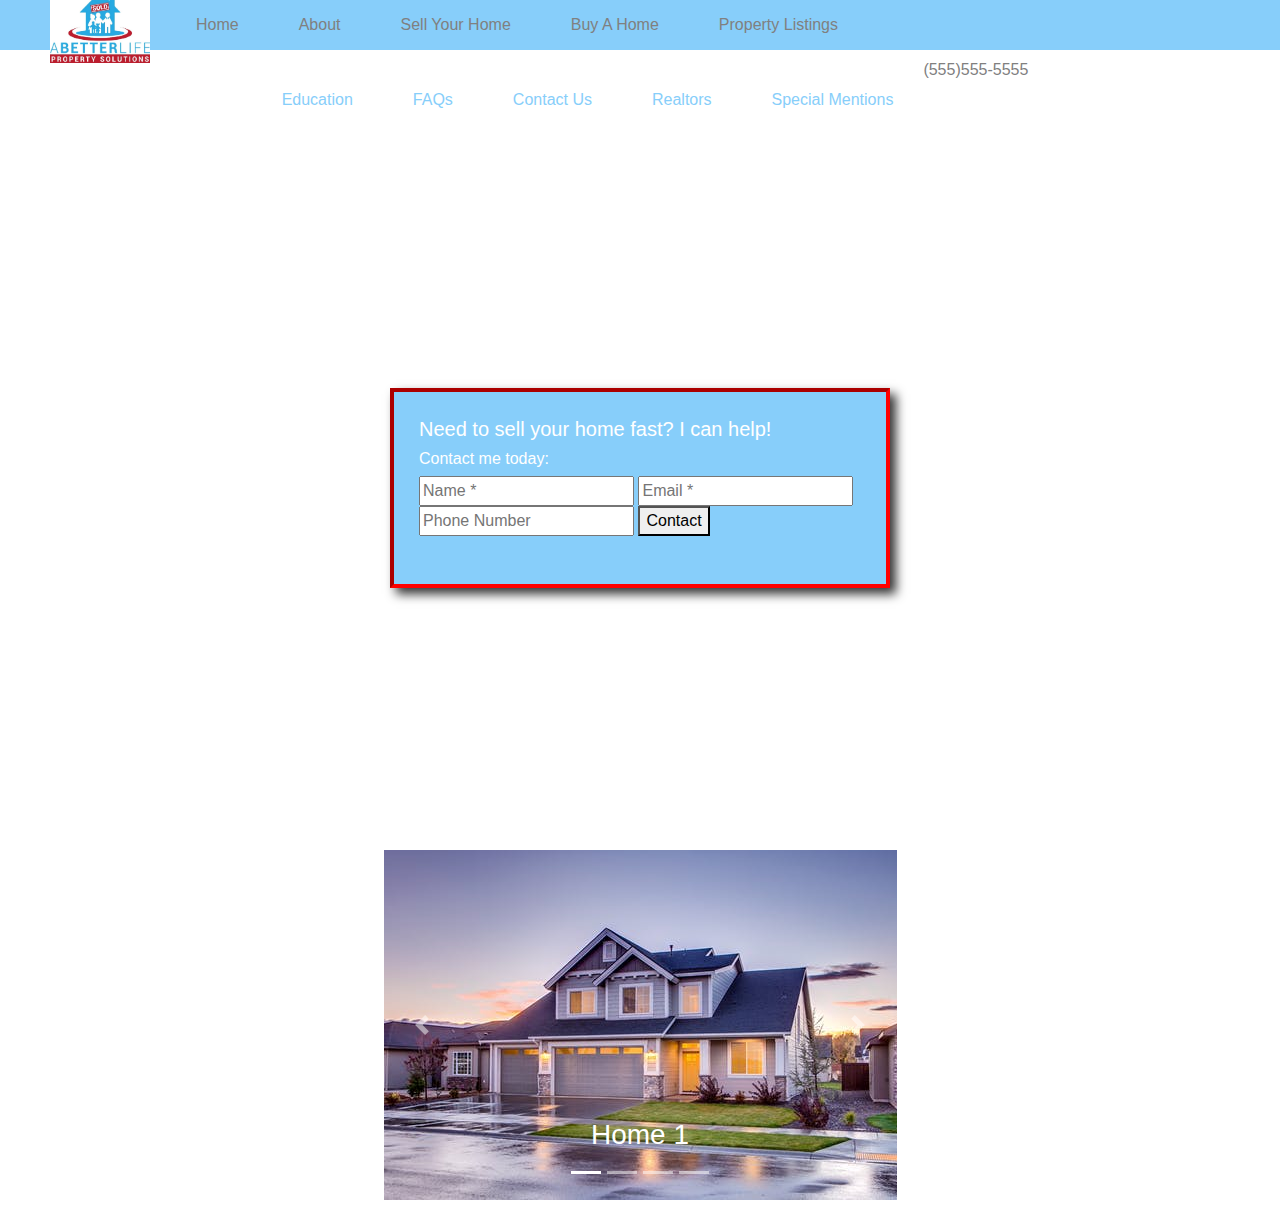
==== index.html @ 9dac62b8 "Moved navbar elements around and worked on navbar responsivness." ====
﻿<!DOCTYPE html>
<html>
<head>
    <meta charset="utf-8" />
    <meta content='width=device-width, initial-scale=1.0, maximum-scale=1.0, user-scalable=0' name='viewport' />
    <title>Andrew Hamilton Working Title</title>

    <link rel="stylesheet" href="style.css">
    <link rel="stylesheet" href="https://cdnjs.cloudflare.com/ajax/libs/twitter-bootstrap/4.1.1/css/bootstrap.css">

    <script src="https://ajax.googleapis.com/ajax/libs/jquery/3.3.1/jquery.min.js"></script>
    <script src="https://cdnjs.cloudflare.com/ajax/libs/popper.js/1.14.0/umd/popper.min.js"></script>
    <script src="https://cdnjs.cloudflare.com/ajax/libs/twitter-bootstrap/4.1.1/js/bootstrap.js"></script>
</head>
<body>
    <div class="page-wrapper">

        <header id="header">

            <!--Top nav-->
            <nav id="navbar-top" class="navbar navbar-expand-md navbar-light">
                <!--Brand-->
                <a id="home-link" class="navbar-brand" href="index.html" target="_self">
                    <img id="header-logo" src="pictures/Hamilton_Logo_ver1.jpg" alt="Logo">
                </a>
                <!--Menu Collapse Button-->
                <button id="collapse-btn" class="navbar-toggler" type="button" data-toggle="collapse" data-target="#nav-container1">
                    <span class="navbar-toggler-icon"></span>
                </button>
                <!--Collapsing Content-->
                <div class="collapse navbar-collapse" id="nav-container1">
                    <ul class="navbar-nav">
                        <li class="nav-item">
                            <a class="nav-link" href="#" target="_self">Home</a>
                        </li>
                        <li class="nav-item">
                            <a class="nav-link" href="#" target="_self">About</a>
                        </li>
                        <li class="nav-item">
                            <a class="nav-link" href="#" target="_self">Sell Your Home</a>
                        </li>
                        <li class="nav-item">
                            <a class="nav-link" href="#" target="_self">Buy A Home</a>
                        </li>
                        <li class="nav-item">
                            <a class="nav-link" href="#" target="_self">Property Listings</a>
                        </li>
                    </ul>
                </div>     
            </nav>

            <!--Bottom nav-->
            <nav id="sub-nav" class="navbar navbar-expand-md navbar-light">
                <!--Menu Collapse Button-->
                <button id="collapse-btn" class="navbar-toggler" type="button" data-toggle="collapse" data-target="#nav-container2">
                    <span class="navbar-toggler-icon"></span>
                </button>
                <!--Collapsing Content-->
                <div class="collapse navbar-collapse justify-content-center" id="nav-container2">
                    <ul class="navbar-nav">
                        <li class="nav-item">
                            <a class="nav-link" href="#" target="_self">Education</a>
                        </li>
                        <li class="nav-item">
                            <a class="nav-link" class="nav-link" href="#" target="_self">FAQs</a>
                        </li>
                        <li class="nav-item">
                            <a class="nav-link" href="#" target="_self">Contact Us</a>
                        </li>
                        <li class="nav-item">
                            <a class="nav-link" href="#" target="_self">Realtors</a>
                        </li>
                        <li class="nav-item">
                            <a class="nav-link" href="#" target="_self">Special Mentions</a>
                        </li>
                        <li class="nav-item">
                            <p id="bus-phone">(555)555-5555</p>
                        </li>
                    </ul>
                    <!--Phone Num-->
                    <!--<p id="bus-phone" class="navbar-text">(555)555-5555</p>-->
                </div>
            </nav>
        
        </header>

        <!--Intro section-->
        <section id="intro">
            <div class="content-wrapper">

                <!--Quick Contact Form-->
                <div class="form-box">
                    <form id="quickContactForm" action="#">
                        <h1>Need to sell your home fast? I can help!</h1>
                        <h2>Contact me today:</h2>
                        <input type="text" name="custName" id="name" placeholder="Name *" required>
                        <input type="email" name="custEmail" id="email" placeholder="Email *" required>
                        <input type="tel" name="custPhone" id="phoneNum" placeholder="Phone Number">
                        <button type="submit" name="submit" id="submit">Contact</button>
                    </form>
                </div>

            </div>
        </section>

        <!--Property Listing section-->
        <section id="prop-list">

            <!--Photo Gallery-->
            <div id="carousel-container" class="flex-container">
                <div id="photo-carousel" class="carousel slide" data-ride="carousel">

                    <!--Indicators-->
                    <ul class="carousel-indicators">
                        <li data-target="#photo-carousel" data-slide-to="0" class="active"></li>
                        <li data-target="#photo-carousel" data-slide-to="1"></li>
                        <li data-target="#photo-carousel" data-slide-to="2"></li>
                        <li data-target="#photo-carousel" data-slide-to="3"></li>
                    </ul>

                    <!--Pictures-->
                    <div class="carousel-inner">
                        <div class="carousel-item active">
                            <img src="pictures/Home1.jpeg" alt="" >
                            <div class="carousel-caption">
                                <h3>Home 1</h3>
                            </div>
                        </div>
                        <div class="carousel-item">
                            <img src="pictures/Home2.jpeg" alt="">
                            <div class="carousel-caption">
                                <h3>Home 2</h3>
                            </div>
                        </div>
                        <div class="carousel-item">
                            <img src="pictures/Home3.jpeg" alt="">
                            <div class="carousel-caption">
                                <h3>Home 3</h3>
                            </div>
                        </div>
                        <div class="carousel-item">
                            <img src="pictures/Home4.jpeg" alt="">
                            <div class="carousel-caption">
                                <h3>Home 4</h3>
                            </div>
                        </div>
                    </div>

                    <!--Slide controls-->
                    <a class="carousel-control-prev" data-target="#photo-carousel" data-slide="prev">
                        <span class="carousel-control-prev-icon"></span>
                    </a>
                    <a class="carousel-control-next" data-target="#photo-carousel" data-slide="next">
                        <span class="carousel-control-next-icon"></span>
                    </a>

                </div>
            </div>

        </section>
    
    </div>
</body>
</html>
---- style.css ----
body {
    margin: 0;
    padding: 0;
}

#header {
    width: 100%;
    padding: 0;
    margin: 0;
}

/*   TOP NAVBAR    */

#navbar-top {
    display: flex;
    background-color: lightskyblue;
    height: 50px;
    padding: 0;
    margin: 0 auto 0 auto;
}

#nav-container1 {
    background-color: lightskyblue;
}

#nav-container1 .navbar-nav {
    list-style: none;
}

.nav-item {
    height: 100%;
    width: auto;
}

#nav-container1 .navbar-nav .nav-item a {
    color: grey;
    padding: 0 30px;
}

#bus-phone {
    color: grey;
}

/*    BOTTOM NAVBAR    */

#sub-nav {
    max-width: 1000px;
    margin: 0 auto;
}

#header-logo {
    width: 100px;
    height: 75px;
    margin-left: 50px;
}

#nav-container2 .nav-link {
    color: lightskyblue;
    padding: 30px;
}

/*  Intro section  */

#intro {
    display: flex;
    margin: 0;
    background-size: cover;
    background-image: url(http://www.blueinkhomes.com/wp-content/uploads/2014/01/nice-houses-interior.jpg);
    background-position: center;
    height: 75vh;
    margin-left: auto;
    margin-right: auto;
    justify-content: center;
}

.content-wrapper {
    display: flex;
    height: 100%;
    align-items: center;
}

.form-box {
    border: 4px inset red;
    background-color: lightskyblue;
    box-shadow: 6px 6px 10px rgba(0,0,0,0.8);
    margin: 25px;
    padding: 25px;
    height: 200px;
    max-width: 500px;
}

.form-box h1 {
    font-size: 1.25em;
    color: white;
}

.form-box h2 {
    font-size: 1em;
    color: white;
}

/*  Property List section  */

#carousel-container {
    display: flex;
    justify-content: center;
    padding: 25px;
}
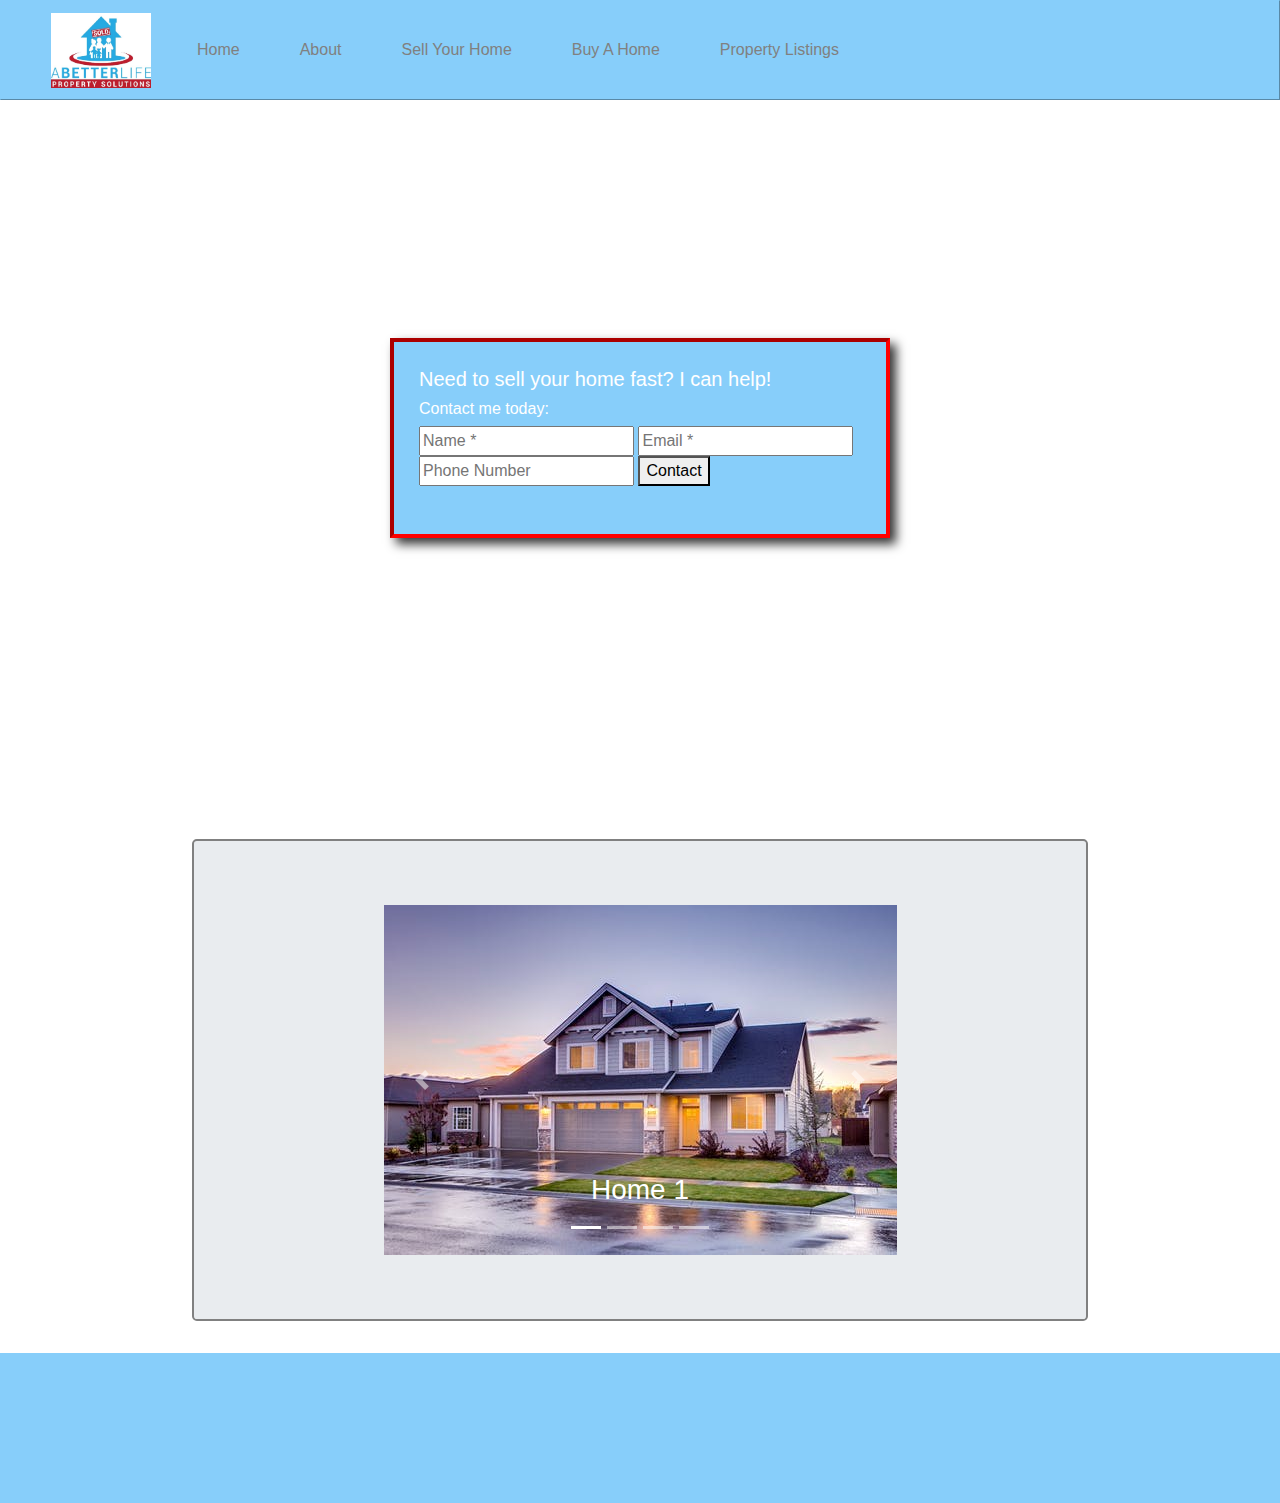
==== commit a8c51854: "Index: Continued modifications to navbars; added footer section; Style: Added style rules for footer" ====
--- a/index.html
+++ b/index.html
@@ -14,11 +14,11 @@
 </head>
 <body>
     <div class="page-wrapper">
-
+        <!--Header section-->
         <header id="header">
 
             <!--Top nav-->
-            <nav id="navbar-top" class="navbar navbar-expand-md navbar-light">
+            <nav id="navbar-top" class="navbar navbar-expand-md navbar-light fixed-top">
                 <!--Brand-->
                 <a id="home-link" class="navbar-brand" href="index.html" target="_self">
                     <img id="header-logo" src="pictures/Hamilton_Logo_ver1.jpg" alt="Logo">
@@ -52,7 +52,7 @@
             <!--Bottom nav-->
             <nav id="sub-nav" class="navbar navbar-expand-md navbar-light">
                 <!--Menu Collapse Button-->
-                <button id="collapse-btn" class="navbar-toggler" type="button" data-toggle="collapse" data-target="#nav-container2">
+                <button id="collapse-btn-2" class="navbar-toggler" type="button" data-toggle="collapse" data-target="#nav-container2">
                     <span class="navbar-toggler-icon"></span>
                 </button>
                 <!--Collapsing Content-->
@@ -106,59 +106,65 @@
         <!--Property Listing section-->
         <section id="prop-list">
 
-            <!--Photo Gallery-->
-            <div id="carousel-container" class="flex-container">
-                <div id="photo-carousel" class="carousel slide" data-ride="carousel">
+            <div class="jumbotron">
+                <!--Photo Gallery-->
+                <div id="carousel-container" class="flex-container">
+                    <div id="photo-carousel" class="carousel slide" data-ride="carousel">
 
-                    <!--Indicators-->
-                    <ul class="carousel-indicators">
-                        <li data-target="#photo-carousel" data-slide-to="0" class="active"></li>
-                        <li data-target="#photo-carousel" data-slide-to="1"></li>
-                        <li data-target="#photo-carousel" data-slide-to="2"></li>
-                        <li data-target="#photo-carousel" data-slide-to="3"></li>
-                    </ul>
+                        <!--Indicators-->
+                        <ul class="carousel-indicators">
+                            <li data-target="#photo-carousel" data-slide-to="0" class="active"></li>
+                            <li data-target="#photo-carousel" data-slide-to="1"></li>
+                            <li data-target="#photo-carousel" data-slide-to="2"></li>
+                            <li data-target="#photo-carousel" data-slide-to="3"></li>
+                        </ul>
 
-                    <!--Pictures-->
-                    <div class="carousel-inner">
-                        <div class="carousel-item active">
-                            <img src="pictures/Home1.jpeg" alt="" >
-                            <div class="carousel-caption">
-                                <h3>Home 1</h3>
+                        <!--Pictures-->
+                        <div class="carousel-inner">
+                            <div class="carousel-item active">
+                                <img src="pictures/Home1.jpeg" alt="" >
+                                <div class="carousel-caption">
+                                    <h3>Home 1</h3>
+                                </div>
+                            </div>
+                            <div class="carousel-item">
+                                <img src="pictures/Home2.jpeg" alt="">
+                                <div class="carousel-caption">
+                                    <h3>Home 2</h3>
+                                </div>
+                            </div>
+                            <div class="carousel-item">
+                                <img src="pictures/Home3.jpeg" alt="">
+                                <div class="carousel-caption">
+                                    <h3>Home 3</h3>
+                                </div>
+                            </div>
+                            <div class="carousel-item">
+                                <img src="pictures/Home4.jpeg" alt="">
+                                <div class="carousel-caption">
+                                    <h3>Home 4</h3>
+                                </div>
                             </div>
                         </div>
-                        <div class="carousel-item">
-                            <img src="pictures/Home2.jpeg" alt="">
-                            <div class="carousel-caption">
-                                <h3>Home 2</h3>
-                            </div>
-                        </div>
-                        <div class="carousel-item">
-                            <img src="pictures/Home3.jpeg" alt="">
-                            <div class="carousel-caption">
-                                <h3>Home 3</h3>
-                            </div>
-                        </div>
-                        <div class="carousel-item">
-                            <img src="pictures/Home4.jpeg" alt="">
-                            <div class="carousel-caption">
-                                <h3>Home 4</h3>
-                            </div>
-                        </div>
+
+                        <!--Slide controls-->
+                        <a class="carousel-control-prev" data-target="#photo-carousel" data-slide="prev">
+                            <span class="carousel-control-prev-icon"></span>
+                        </a>
+                        <a class="carousel-control-next" data-target="#photo-carousel" data-slide="next">
+                            <span class="carousel-control-next-icon"></span>
+                        </a>
+
                     </div>
-
-                    <!--Slide controls-->
-                    <a class="carousel-control-prev" data-target="#photo-carousel" data-slide="prev">
-                        <span class="carousel-control-prev-icon"></span>
-                    </a>
-                    <a class="carousel-control-next" data-target="#photo-carousel" data-slide="next">
-                        <span class="carousel-control-next-icon"></span>
-                    </a>
-
                 </div>
             </div>
-
         </section>
     
+        <!--Footer Section-->
+        <section id="footer">
+            
+        </section>
+
     </div>
 </body>
 </html>--- a/style.css
+++ b/style.css
@@ -12,11 +12,11 @@
 /*   TOP NAVBAR    */
 
 #navbar-top {
-    display: flex;
     background-color: lightskyblue;
-    height: 50px;
+    min-height: 100px;
     padding: 0;
-    margin: 0 auto 0 auto;
+    margin: 0 auto;
+    border: 1px outset lightskyblue;
 }
 
 #nav-container1 {
@@ -34,18 +34,7 @@
 
 #nav-container1 .navbar-nav .nav-item a {
     color: grey;
-    padding: 0 30px;
-}
-
-#bus-phone {
-    color: grey;
-}
-
-/*    BOTTOM NAVBAR    */
-
-#sub-nav {
-    max-width: 1000px;
-    margin: 0 auto;
+    padding: 15px 30px;
 }
 
 #header-logo {
@@ -54,16 +43,31 @@
     margin-left: 50px;
 }
 
+#collapse-btn {
+    margin-right: 25px;
+}
+
+/*    BOTTOM NAVBAR    */
+
+#sub-nav {
+    max-width: 1000px;
+    margin: 0 auto;
+    display: none;
+}
+
 #nav-container2 .nav-link {
     color: lightskyblue;
     padding: 30px;
 }
 
+#bus-phone {
+    color: grey;
+}
 /*  Intro section  */
 
 #intro {
     display: flex;
-    margin: 0;
+    margin: 100px 0 0 0;
     background-size: cover;
     background-image: url(http://www.blueinkhomes.com/wp-content/uploads/2014/01/nice-houses-interior.jpg);
     background-position: center;
@@ -85,7 +89,7 @@
     box-shadow: 6px 6px 10px rgba(0,0,0,0.8);
     margin: 25px;
     padding: 25px;
-    height: 200px;
+    min-height: 200px;
     max-width: 500px;
 }
 
@@ -101,8 +105,22 @@
 
 /*  Property List section  */
 
+.jumbotron {
+    margin: 15%;
+    margin-top: 5%;
+    border: 2px solid gray;
+
+}
+
 #carousel-container {
     display: flex;
     justify-content: center;
-    padding: 25px;
+}
+
+/*  Footer Section  */
+
+#footer {
+    height: 150px;
+    width: 100%;
+    background-color: lightskyblue;
 }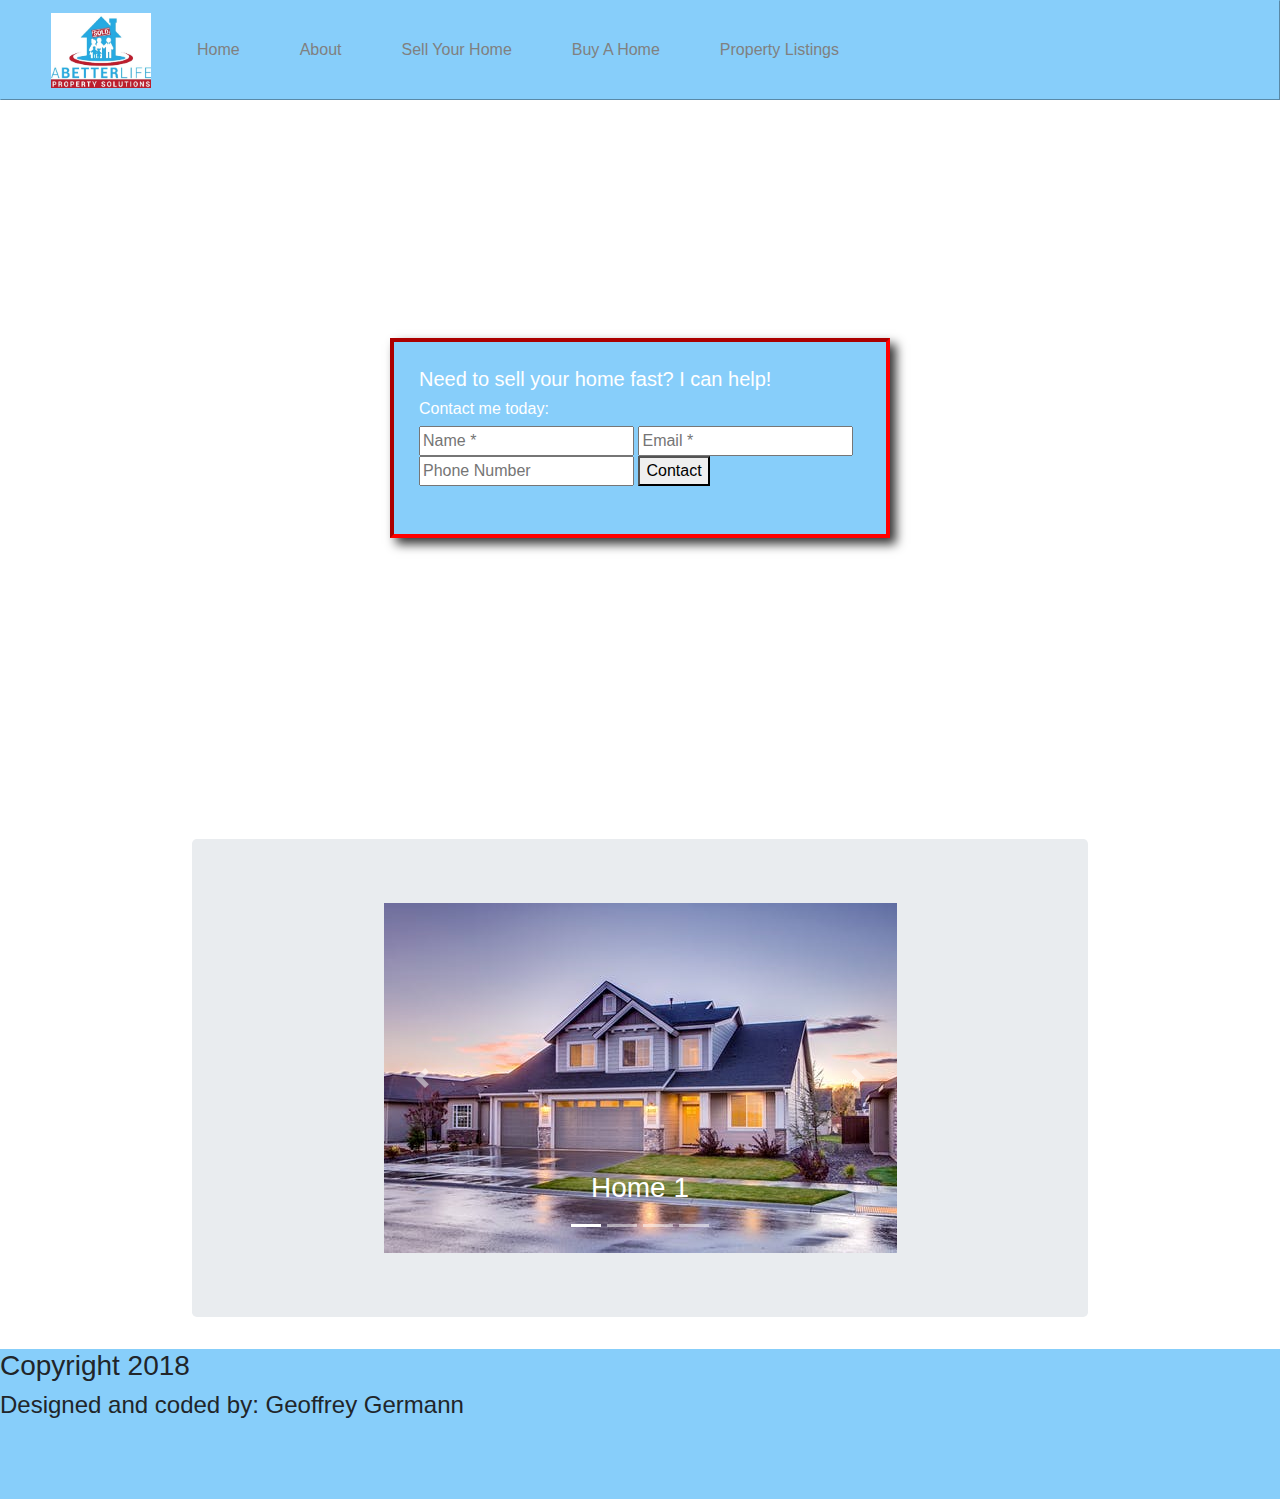
==== commit cd93ae55: "Edited footer section and style rules that apply." ====
--- a/index.html
+++ b/index.html
@@ -162,7 +162,10 @@
     
         <!--Footer Section-->
         <section id="footer">
-            
+            <div class="legal-info">
+                <h3>Copyright 2018</h3>
+                <h4>Designed and coded by: Geoffrey Germann</h4>
+            </div>
         </section>
 
     </div>
--- a/style.css
+++ b/style.css
@@ -108,7 +108,6 @@
 .jumbotron {
     margin: 15%;
     margin-top: 5%;
-    border: 2px solid gray;
 
 }
 
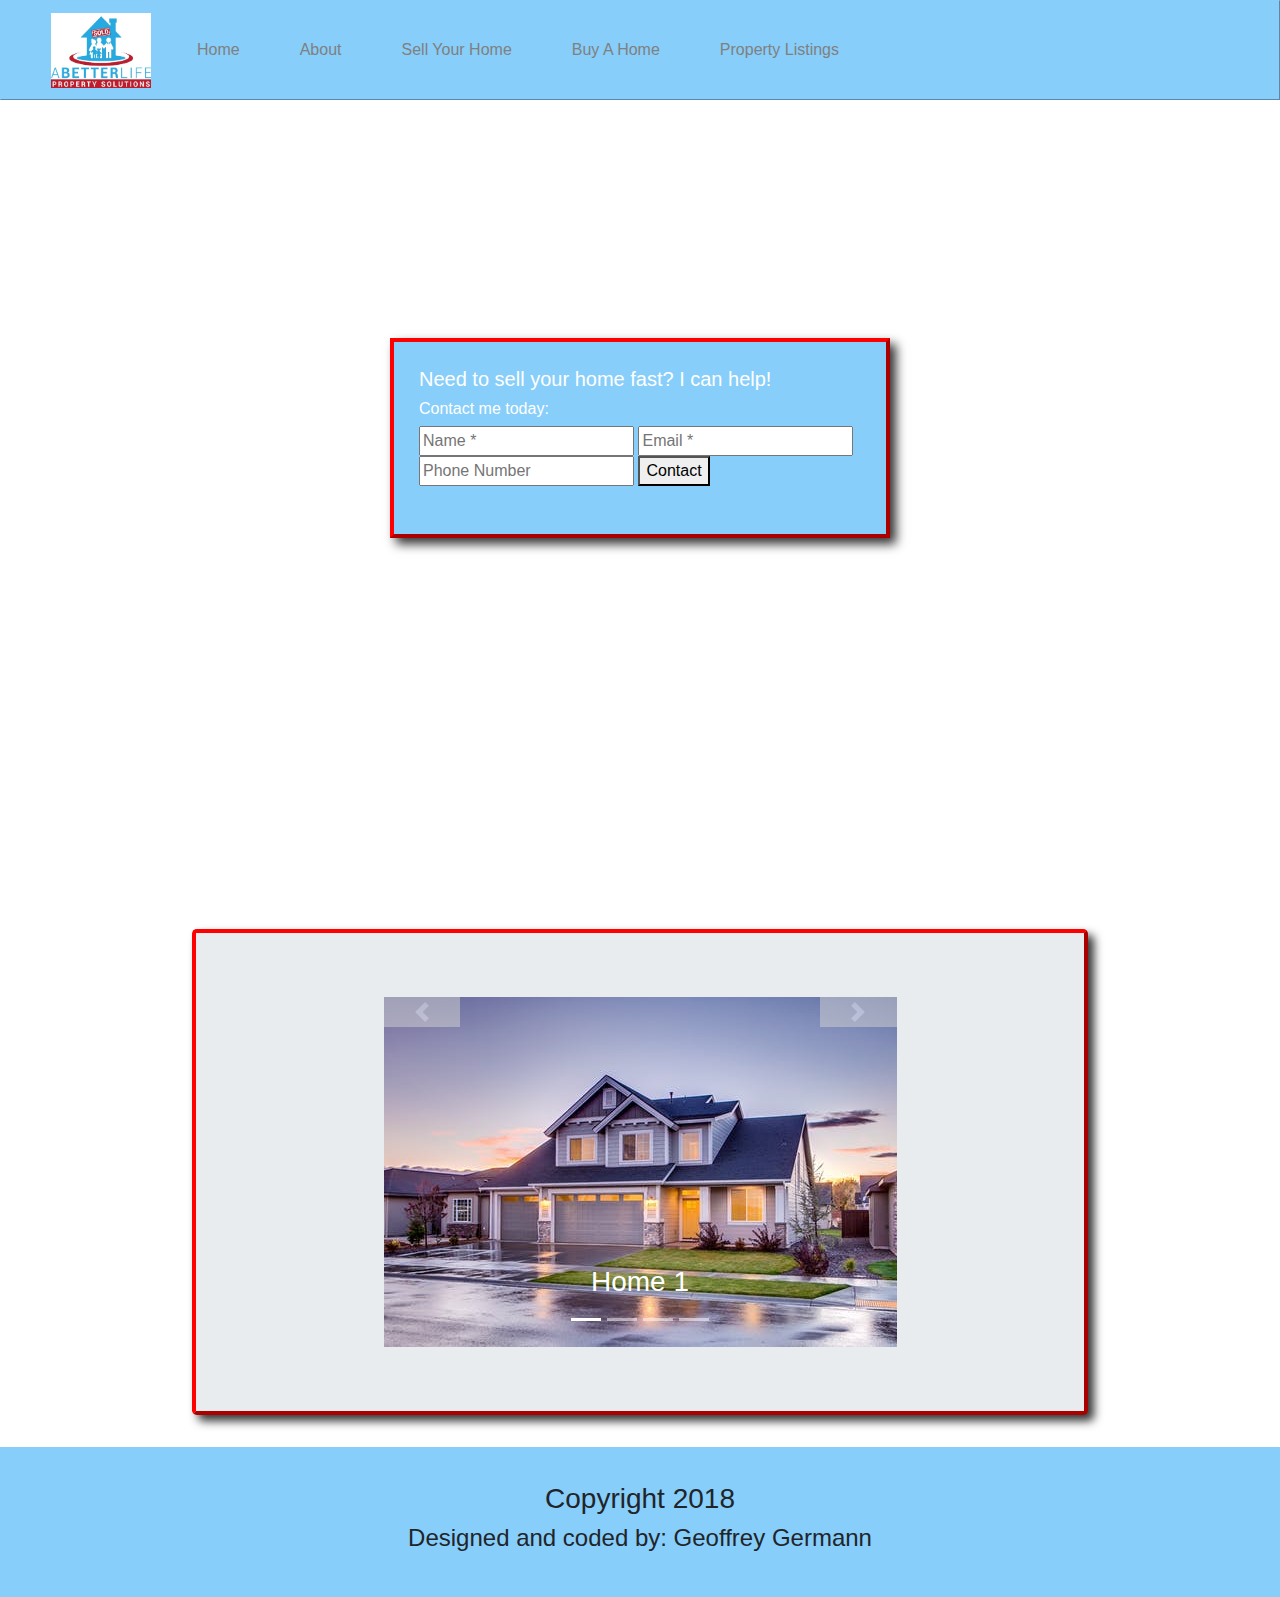
==== commit d3333146: "Edited footer and jumbotron.  Edited applicable style rules." ====
--- a/index.html
+++ b/index.html
@@ -150,7 +150,7 @@
                         <!--Slide controls-->
                         <a class="carousel-control-prev" data-target="#photo-carousel" data-slide="prev">
                             <span class="carousel-control-prev-icon"></span>
-                        </a>
+                        </a>    
                         <a class="carousel-control-next" data-target="#photo-carousel" data-slide="next">
                             <span class="carousel-control-next-icon"></span>
                         </a>
--- a/style.css
+++ b/style.css
@@ -84,7 +84,7 @@
 }
 
 .form-box {
-    border: 4px inset red;
+    border: 4px outset red;
     background-color: lightskyblue;
     box-shadow: 6px 6px 10px rgba(0,0,0,0.8);
     margin: 25px;
@@ -107,8 +107,10 @@
 
 .jumbotron {
     margin: 15%;
-    margin-top: 5%;
-
+    margin-top: 12%;
+    background-color: lightskyblue;
+    border: 4px outset red;
+    box-shadow: 6px 6px 10px rgba(0,0,0,0.8);
 }
 
 #carousel-container {
@@ -116,10 +118,24 @@
     justify-content: center;
 }
 
+.carousel-control-prev, .carousel-control-next {
+    background-color: lightgrey;
+    height: 30px;
+}
+
 /*  Footer Section  */
 
 #footer {
+    display: flex;
     height: 150px;
     width: 100%;
     background-color: lightskyblue;
+}
+
+.legal-info {
+    display: flex;
+    flex-direction: column;
+    align-items: center;
+    justify-content: center;
+    width: 100%;
 }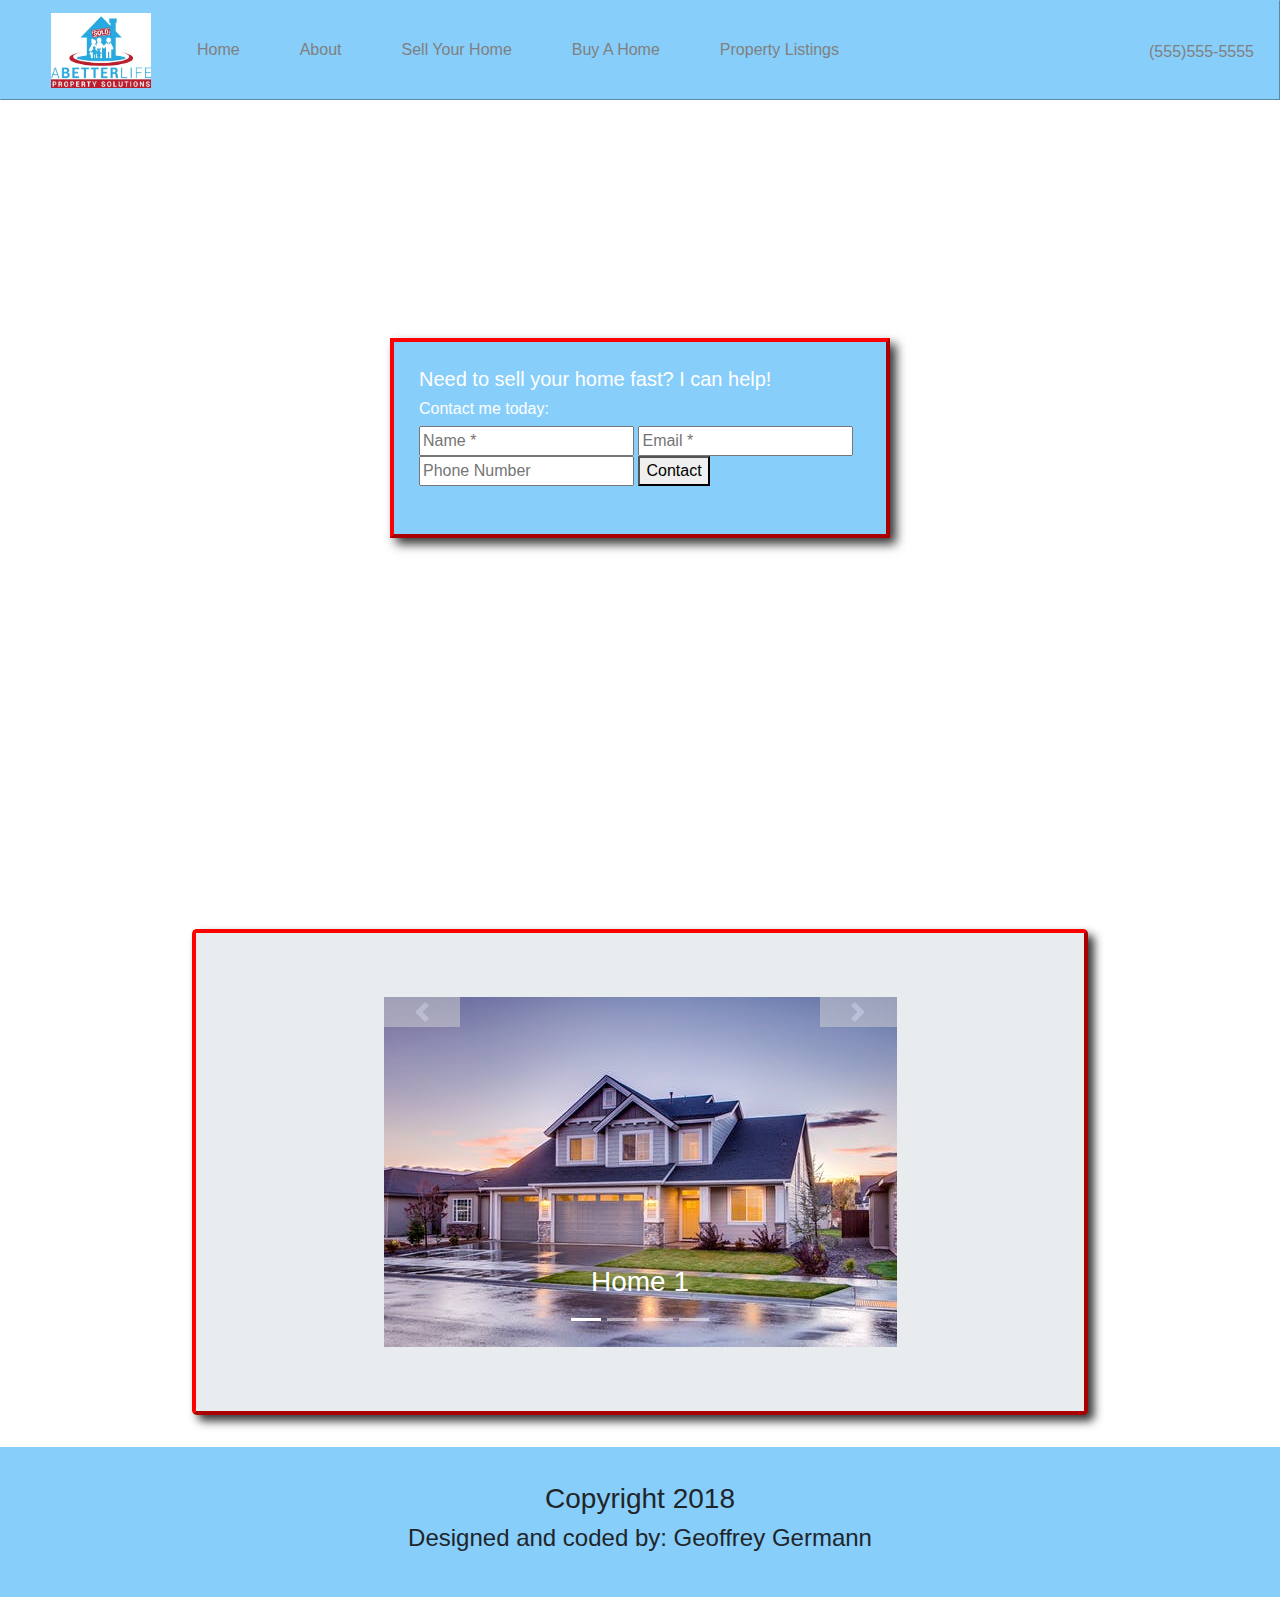
==== commit f2b88705: "Edited top-nav and applicable style rules." ====
--- a/index.html
+++ b/index.html
@@ -46,10 +46,13 @@
                             <a class="nav-link" href="#" target="_self">Property Listings</a>
                         </li>
                     </ul>
-                </div>     
+                </div>
+                <span class="navbar-text">
+                    <p id="bus-phone" class="navbar-text">(555)555-5555</p>
+                </span>     
             </nav>
 
-            <!--Bottom nav-->
+            <!--Bottom nav--><!--CURRENTLY HIDDEN-->
             <nav id="sub-nav" class="navbar navbar-expand-md navbar-light">
                 <!--Menu Collapse Button-->
                 <button id="collapse-btn-2" class="navbar-toggler" type="button" data-toggle="collapse" data-target="#nav-container2">
@@ -77,8 +80,6 @@
                             <p id="bus-phone">(555)555-5555</p>
                         </li>
                     </ul>
-                    <!--Phone Num-->
-                    <!--<p id="bus-phone" class="navbar-text">(555)555-5555</p>-->
                 </div>
             </nav>
         
--- a/style.css
+++ b/style.css
@@ -44,6 +44,11 @@
 }
 
 #collapse-btn {
+    margin-right: 25px;
+}
+
+#bus-phone {
+    margin-top: 20px;
     margin-right: 25px;
 }
 
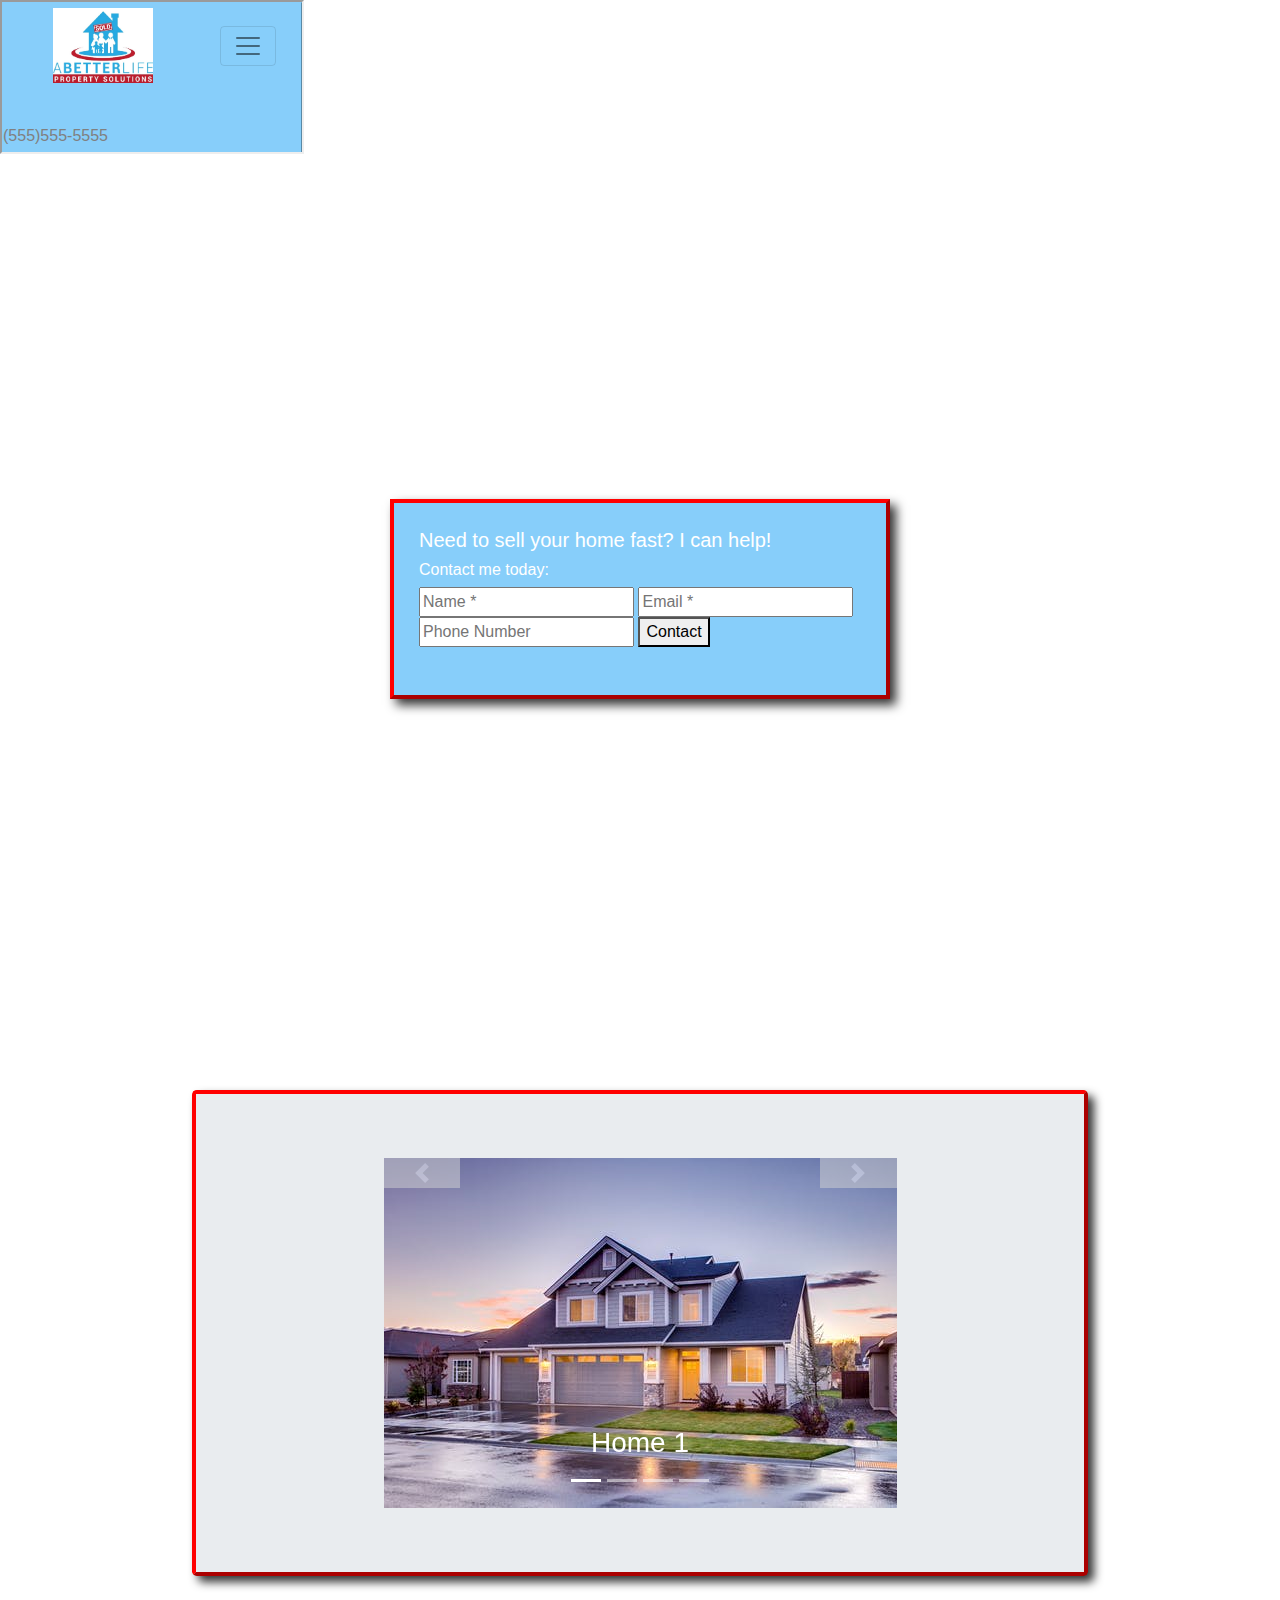
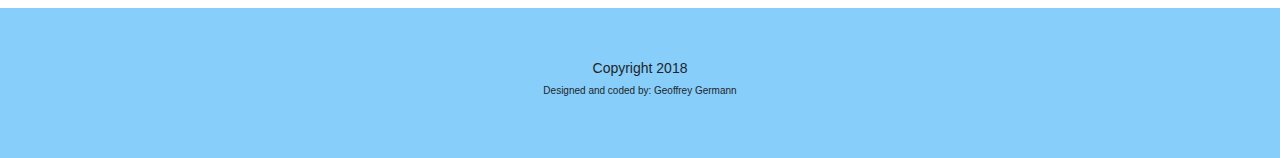
==== commit 484ca51d: "Modified to include iframe for navbar" ====
--- a/index.html
+++ b/index.html
@@ -17,40 +17,7 @@
         <!--Header section-->
         <header id="header">
 
-            <!--Top nav-->
-            <nav id="navbar-top" class="navbar navbar-expand-md navbar-light fixed-top">
-                <!--Brand-->
-                <a id="home-link" class="navbar-brand" href="index.html" target="_self">
-                    <img id="header-logo" src="pictures/Hamilton_Logo_ver1.jpg" alt="Logo">
-                </a>
-                <!--Menu Collapse Button-->
-                <button id="collapse-btn" class="navbar-toggler" type="button" data-toggle="collapse" data-target="#nav-container1">
-                    <span class="navbar-toggler-icon"></span>
-                </button>
-                <!--Collapsing Content-->
-                <div class="collapse navbar-collapse" id="nav-container1">
-                    <ul class="navbar-nav">
-                        <li class="nav-item">
-                            <a class="nav-link" href="#" target="_self">Home</a>
-                        </li>
-                        <li class="nav-item">
-                            <a class="nav-link" href="#" target="_self">About</a>
-                        </li>
-                        <li class="nav-item">
-                            <a class="nav-link" href="#" target="_self">Sell Your Home</a>
-                        </li>
-                        <li class="nav-item">
-                            <a class="nav-link" href="#" target="_self">Buy A Home</a>
-                        </li>
-                        <li class="nav-item">
-                            <a class="nav-link" href="#" target="_self">Property Listings</a>
-                        </li>
-                    </ul>
-                </div>
-                <span class="navbar-text">
-                    <p id="bus-phone" class="navbar-text">(555)555-5555</p>
-                </span>     
-            </nav>
+            <iframe src="nav.html"></iframe>
 
             <!--Bottom nav--><!--CURRENTLY HIDDEN-->
             <nav id="sub-nav" class="navbar navbar-expand-md navbar-light">
--- a/style.css
+++ b/style.css
@@ -143,4 +143,14 @@
     align-items: center;
     justify-content: center;
     width: 100%;
-}+}
+
+.legal-info h3 {
+    font-size: 14px;
+}
+
+.legal-info h4 {
+    font-size: 10px;
+}
+
+/*  Media Queries  */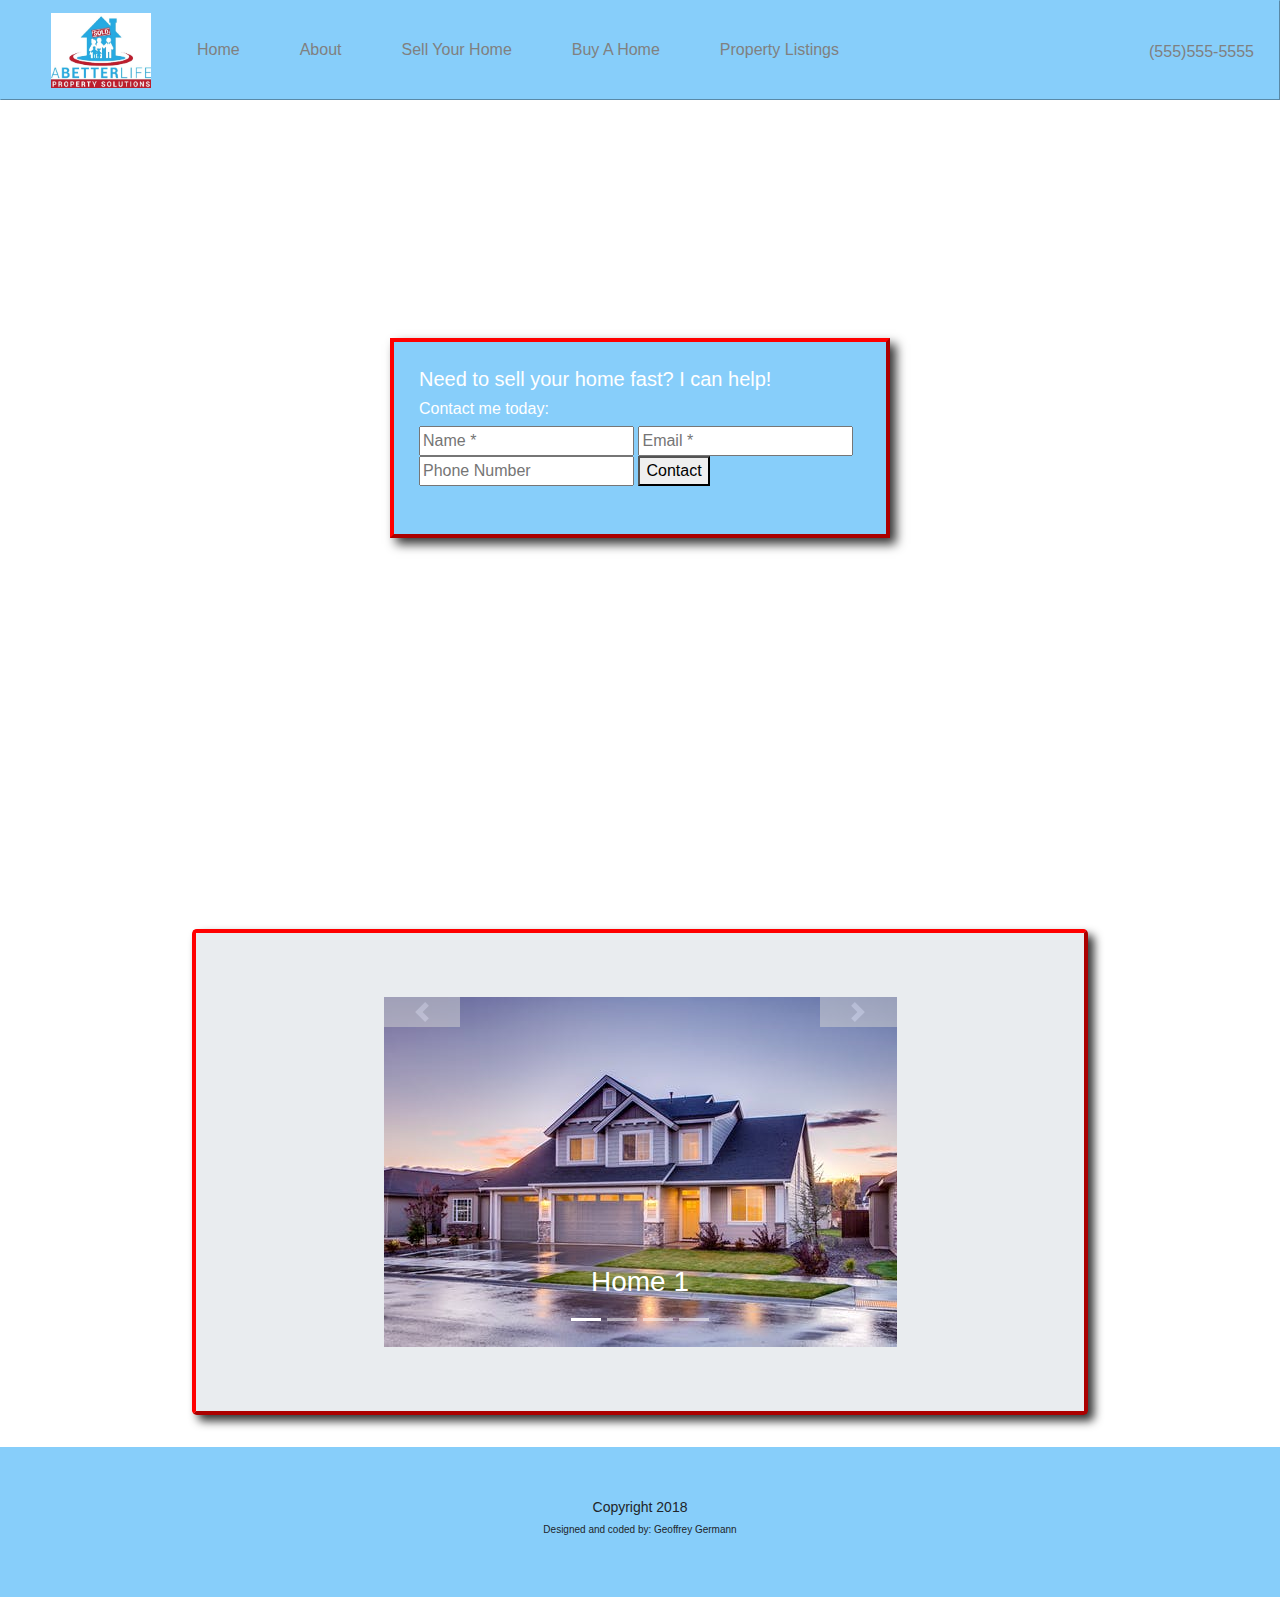
==== commit 47872323: "Update index.html" ====
--- a/index.html
+++ b/index.html
@@ -17,7 +17,40 @@
         <!--Header section-->
         <header id="header">
 
-            <iframe src="nav.html"></iframe>
+            <!--Top nav-->
+            <nav id="navbar-top" class="navbar navbar-expand-md navbar-light fixed-top">
+                <!--Brand-->
+                <a id="home-link" class="navbar-brand" href="index.html" target="_self">
+                    <img id="header-logo" src="pictures/Hamilton_Logo_ver1.jpg" alt="Logo">
+                </a>
+                <!--Menu Collapse Button-->
+                <button id="collapse-btn" class="navbar-toggler" type="button" data-toggle="collapse" data-target="#nav-container1">
+                    <span class="navbar-toggler-icon"></span>
+                </button>
+                <!--Collapsing Content-->
+                <div class="collapse navbar-collapse" id="nav-container1">
+                    <ul class="navbar-nav">
+                        <li class="nav-item">
+                            <a class="nav-link" href="#" target="_self">Home</a>
+                        </li>
+                        <li class="nav-item">
+                            <a class="nav-link" href="About.html" target="_self">About</a>
+                        </li>
+                        <li class="nav-item">
+                            <a class="nav-link" href="#" target="_self">Sell Your Home</a>
+                        </li>
+                        <li class="nav-item">
+                            <a class="nav-link" href="#" target="_self">Buy A Home</a>
+                        </li>
+                        <li class="nav-item">
+                            <a class="nav-link" href="#" target="_self">Property Listings</a>
+                        </li>
+                    </ul>
+                </div>
+                <span class="navbar-text">
+                    <p id="bus-phone" class="navbar-text">(555)555-5555</p>
+                </span>     
+            </nav>
 
             <!--Bottom nav--><!--CURRENTLY HIDDEN-->
             <nav id="sub-nav" class="navbar navbar-expand-md navbar-light">
@@ -138,4 +171,4 @@
 
     </div>
 </body>
-</html>+</html>
--- a/style.css
+++ b/style.css
@@ -7,6 +7,12 @@
     width: 100%;
     padding: 0;
     margin: 0;
+}
+
+iframe {
+    border: none;
+    width: 100%;
+    height: auto; 
 }
 
 /*   TOP NAVBAR    */
